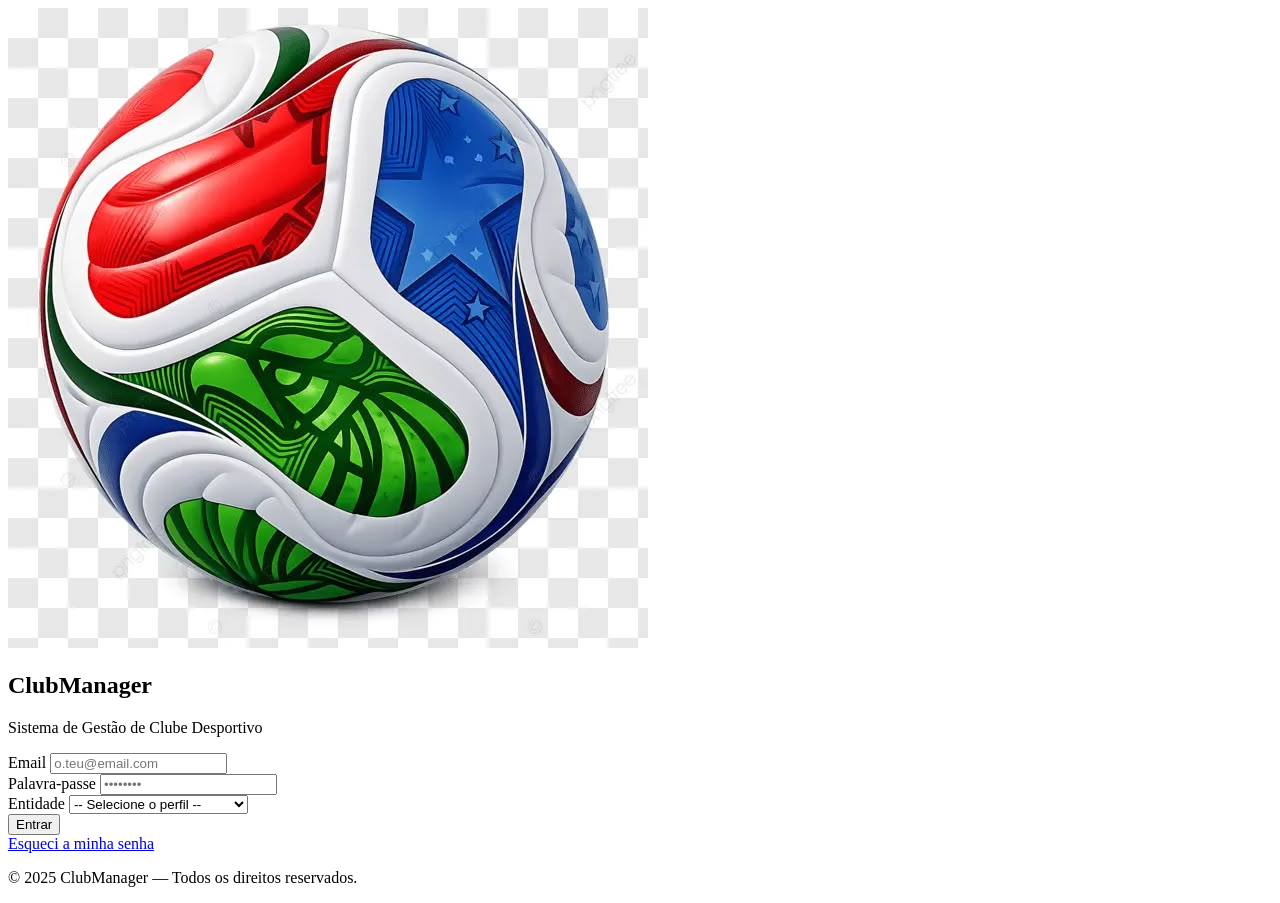
==== SistemClub/index.html @ 8ef11b13 "login sem css" ====
<!DOCTYPE html>
<html lang="pt">

<head>
    <meta charset="UTF-8">
    <meta name="viewport" content="width=device-width, initial-scale=1.0">
    <title>ClubManager — Login</title>

    <link rel="stylesheet" href="css/reset.css">
    <link rel="stylesheet" href="css/variables.css">
    <link rel="stylesheet" href="css/layout.css">
    <link rel="stylesheet" href="css/components.css">
    <link rel="stylesheet" href="css/pages.css">
</head>

<body class="login-page">

    <!-- ===== HEADER — LOGÓTIPO DO SITE ===== -->
    <header class="login-header">
        <img src="assets/images/278238083225297007.jpg" alt="ClubManager" class="login-header__logo"
            onerror="this.style.display='none'">
    </header>

    <!-- ===== CONTEÚDO PRINCIPAL ===== -->
    <main class="login-main">

        <section class="login-container">

            <h1>ClubManager</h1>
            <p class="login-subtitle">Sistema de Gestão de Clube Desportivo</p>

            <form class="form" action="#" method="post">

                <div class="form-group">
                    <label for="email">Email</label>
                    <input type="email" id="email" name="email" placeholder="o.teu@email.com" required>
                </div>

                <div class="form-group">
                    <label for="password">Palavra-passe</label>
                    <input type="password" id="password" name="password" placeholder="••••••••" required>
                </div>

                <div class="form-group">
                    <label for="entidade">Entidade</label>
                    <select id="entidade" name="entidade" required>
                        <option value="">-- Selecione o perfil --</option>
                        <option value="admin">Administrador</option>
                        <option value="presidente">Presidente</option>
                        <option value="treinador">Treinador</option>
                        <option value="tesoureiro">Tesoureiro</option>
                        <option value="secretario">Secretário</option>
                        <option value="disciplina">Responsável da Disciplina</option>
                        <option value="jogador">Jogador</option>
                        <option value="apoiante">Membro Apoiante</option>
                    </select>
                </div>

                <button type="submit" class="btn btn-primary btn-block">
                    Entrar
                </button>

            </form>

            <a href="#" class="link">Esqueci a minha senha</a>

        </section>

    </main>

    <!-- ===== RODAPÉ ===== -->
    <footer class="login-footer">
        <p>© 2025 ClubManager — Todos os direitos reservados.</p>
    </footer>

</body>

</html>
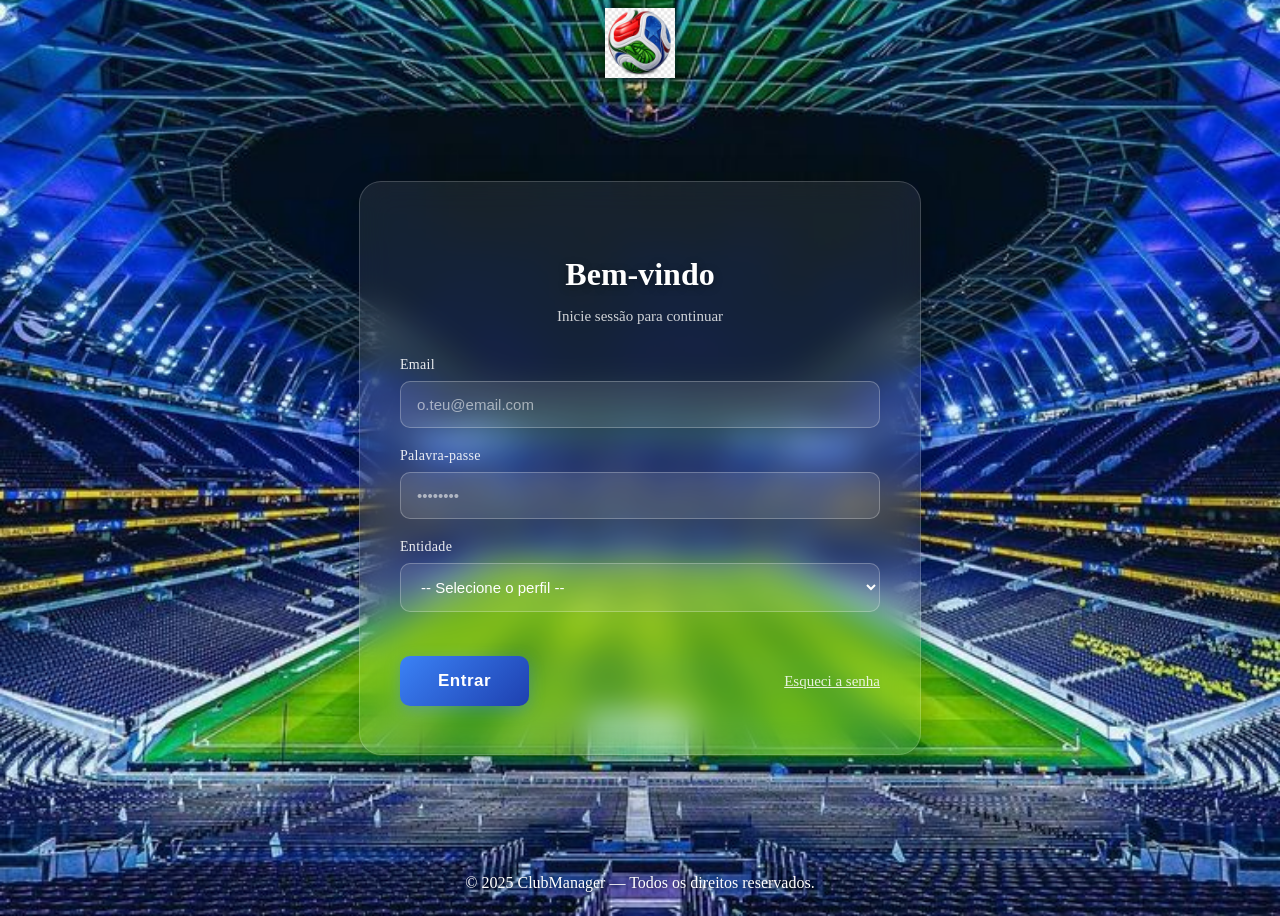
==== commit 8708ad44: "login com css" ====
--- a/SistemClub/index.html
+++ b/SistemClub/index.html
@@ -24,12 +24,14 @@
     <!-- ===== CONTEÚDO PRINCIPAL ===== -->
     <main class="login-main">
 
-        <section class="login-container">
+        <section class="login-card">
 
-            <h1>ClubManager</h1>
-            <p class="login-subtitle">Sistema de Gestão de Clube Desportivo</p>
+            <div class="login-card__header">
+                <h1>Bem-vindo</h1>
+                <p>Inicie sessão para continuar</p>
+            </div>
 
-            <form class="form" action="#" method="post">
+            <form class="login-form" action="#" method="post">
 
                 <div class="form-group">
                     <label for="email">Email</label>
@@ -56,13 +58,15 @@
                     </select>
                 </div>
 
-                <button type="submit" class="btn btn-primary btn-block">
-                    Entrar
-                </button>
+                <!-- Botão + Link na mesma linha -->
+                <div class="login-actions">
+                    <button type="submit" class="btn-login">
+                        Entrar
+                    </button>
+                    <a href="#" class="login-link">Esqueci a senha</a>
+                </div>
 
             </form>
-
-            <a href="#" class="link">Esqueci a minha senha</a>
 
         </section>
 
--- a/SistemClub/css/layout.css
+++ b/SistemClub/css/layout.css
@@ -0,0 +1,44 @@
+/* ===== LOGIN PAGE ===== */
+.login-page {
+  display: flex;
+  flex-direction: column;
+  min-height: 100vh;
+
+  background-image: url("../assets/images/login.jpg");
+  background-size: cover;
+  background-position: center;
+  background-repeat: no-repeat;
+  background-attachment: fixed;
+}
+
+/* ===== HEADER (logótipo do site) ===== */
+.login-header {
+  display: flex;
+  align-items: center;
+  justify-content: center;
+  padding: var(--spacing-md) var(--spacing-lg);
+}
+
+.login-header__logo {
+  height: 70px;
+  width: auto;
+  filter: drop-shadow(1px 1px 6px rgba(0, 0, 0, 0.6));
+}
+
+/* ===== MAIN DO LOGIN ===== */
+.login-main {
+  flex: 1;
+  display: flex;
+  align-items: center;
+  justify-content: center;
+  padding: var(--spacing-lg);
+}
+
+/* ===== FOOTER DO LOGIN ===== */
+.login-footer {
+  padding: var(--spacing-sm) var(--spacing-lg);
+  color: white;
+  text-align: center;
+  font-size: var(--font-size-sm);
+  text-shadow: 1px 1px 4px rgba(0, 0, 0, 0.6);
+}
--- a/SistemClub/css/components.css
+++ b/SistemClub/css/components.css
@@ -0,0 +1,142 @@
+.login-card {
+  width: 100%;
+  max-width: 480px;
+  padding: 48px 40px;
+  border-radius: 22px;
+
+  /* Fundo translúcido suave */
+  background: rgba(255, 255, 255, 0.08);
+
+  /* Efeito de vidro fosco */
+  backdrop-filter: blur(16px);
+  -webkit-backdrop-filter: blur(16px);
+
+  /* Borda fina de vidro */
+  border: 1px solid rgba(255, 255, 255, 0.18);
+
+  /* Sombra suave */
+  box-shadow: 0 8px 32px rgba(0, 0, 0, 0.25);
+
+  color: white;
+}
+/* Cabeçalho do card */
+.login-card__header {
+  text-align: center;
+  margin-bottom: 32px;
+}
+
+.login-card__header h1 {
+  font-size: 32px;
+  font-weight: 700;
+  margin-bottom: 6px;
+  color: #ffffff;
+  text-shadow: 0 2px 8px rgba(0, 0, 0, 0.4);
+}
+
+.login-card__header p {
+  font-size: 15px;
+  color: rgba(255, 255, 255, 0.8);
+}
+
+/* ===== FORMULÁRIO ===== */
+.login-form {
+  display: flex;
+  flex-direction: column;
+  gap: 20px;
+}
+
+.form-group {
+  display: flex;
+  flex-direction: column;
+  gap: 8px;
+}
+
+.form-group label {
+  font-size: 14px;
+  font-weight: 500;
+  color: rgba(255, 255, 255, 0.9);
+  letter-spacing: 0.3px;
+}
+
+.form-group input,
+.form-group select {
+  padding: 14px 16px;
+  border-radius: 10px;
+  font-size: 15px;
+  color: #ffffff;
+
+  background: rgba(255, 255, 255, 0.1);
+  border: 1px solid rgba(255, 255, 255, 0.25);
+
+  transition: all 0.25s ease;
+  outline: none;
+}
+
+.form-group input::placeholder {
+  color: rgba(255, 255, 255, 0.55);
+}
+
+.form-group input:focus,
+.form-group select:focus {
+  background: rgba(255, 255, 255, 0.18);
+  border-color: rgba(255, 255, 255, 0.6);
+  box-shadow: 0 0 0 4px rgba(255, 255, 255, 0.12);
+}
+
+.form-group select option {
+  background-color: #1e3a8a;
+  color: white;
+}
+
+/* ===== LINHA: BOTÃO + LINK ===== */
+.login-actions {
+  display: flex;
+  align-items: center;
+  justify-content: space-between;
+  gap: 16px;
+
+  margin-top: 24px;   /* separa do combobox */
+}
+
+/* ===== BOTÃO DE LOGIN ===== */
+.btn-login {
+  flex: 0 0 auto;
+  padding: 15px 38px;   /* maior */
+  border-radius: 10px;
+  font-size: 17px;      /* maior */
+  font-weight: 600;
+  letter-spacing: 0.5px;
+
+  color: #ffffff;
+  background: linear-gradient(135deg, #3b82f6, #1e40af);
+
+  border: none;
+  cursor: pointer;
+
+  box-shadow: 0 4px 15px rgba(59, 130, 246, 0.4);
+  transition: all 0.25s ease;
+}
+
+.btn-login:hover {
+  transform: translateY(-2px);
+  box-shadow: 0 8px 22px rgba(59, 130, 246, 0.55);
+  background: linear-gradient(135deg, #60a5fa, #1d4ed8);
+}
+
+.btn-login:active {
+  transform: translateY(0);
+}
+
+/* ===== LINK DE RECUPERAÇÃO ===== */
+.login-link {
+  font-size: 15px;      /* maior */
+  font-weight: 500;
+  color: rgba(255, 255, 255, 0.85);
+  white-space: nowrap;
+  transition: color 0.2s;
+}
+
+.login-link:hover {
+  color: #ffffff;
+  text-decoration: underline;
+}
